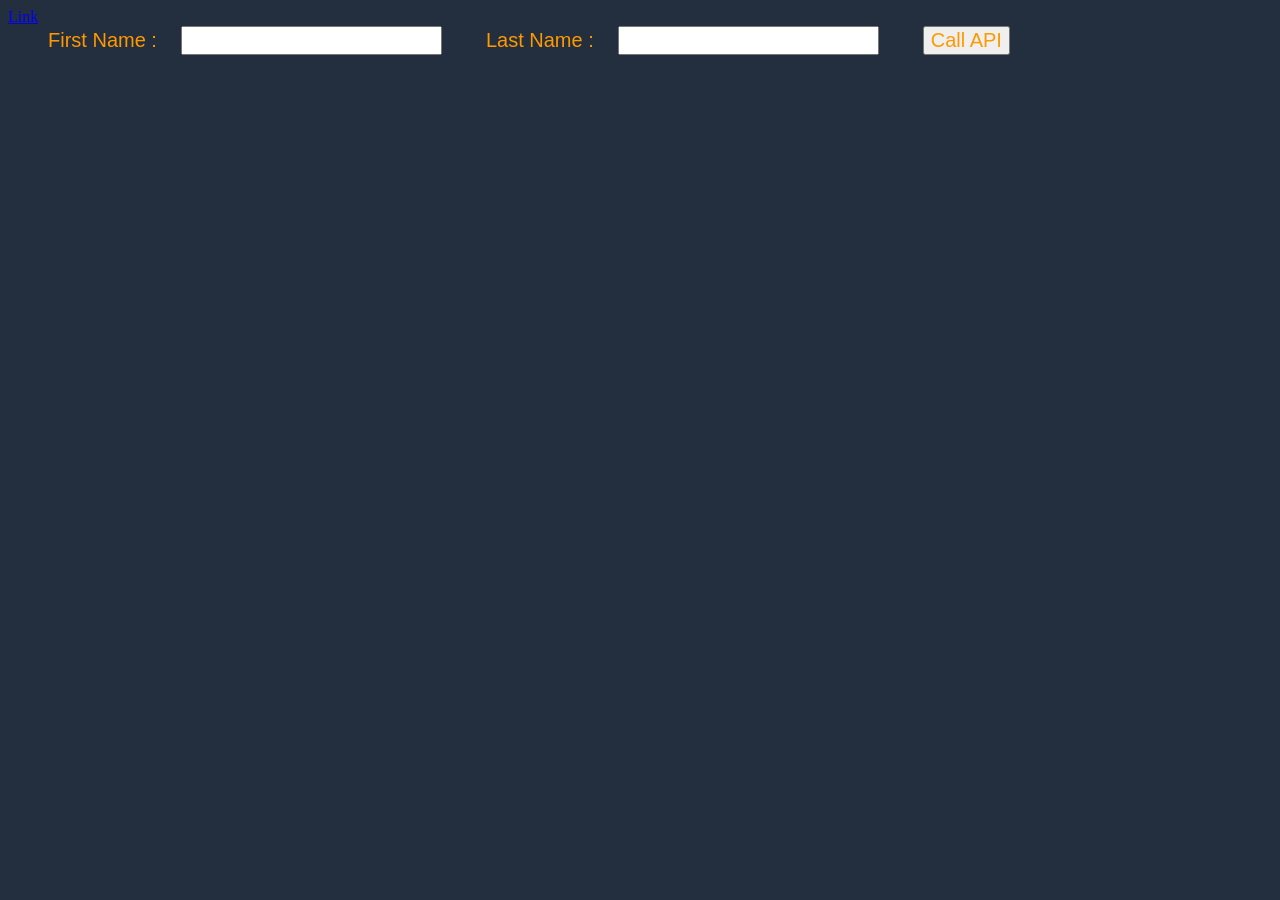
==== index.html @ 2f515c42 "Initial commit" ====
<!DOCTYPE html>
<html>
<head>
    <meta charset="UTF-8">
    <title>Hello World</title>
    <!-- Add some CSS to change client UI -->
    <style>
        body {
            background-color: #232F3E;
        }
        label, button {
            color: #FF9900;
            font-family: Arial, Helvetica, sans-serif;
            font-size: 20px;
            margin-left: 40px;
        }
        input {
            color: #232F3E;
            font-family: Arial, Helvetica, sans-serif;
            font-size: 20px;
            margin-left: 20px;
        }
    </style>
    <script>
        // define the callAPI function that takes a first name and last name as parameters
        var callAPI = (firstName,lastName)=>{
            // instantiate a headers object
            var myHeaders = new Headers();
            // add content type header to object
            myHeaders.append("Content-Type", "application/json");
            // using built in JSON utility package turn object to string and store in a variable
            var raw = JSON.stringify({"firstName":firstName,"lastName":lastName});
            // create a JSON object with parameters for API call and store in a variable
            var requestOptions = {
                method: 'POST',
                headers: myHeaders,
                body: raw,
                redirect: 'follow'
            };
            // make API call with parameters and use promises to get response
            fetch("https://k6nz7xwcvk.execute-api.us-east-1.amazonaws.com/dev", requestOptions)
                .then(response => response.text())
                .then(result => alert(JSON.parse(result).body))
                .catch(error => console.log('error', error));
        }
    </script>
</head>
<body>
<a href="index2.html">Link</a>
<form>
    <label>First Name :</label>
    <input type="text" id="fName">
    <label>Last Name :</label>
    <input type="text" id="lName">
    <!-- set button onClick method to call function we defined passing input values as parameters -->
    <button type="button" onclick="callAPI(document.getElementById('fName').value,document.getElementById('lName').value)">Call API</button>
</form>
</body>
</html>
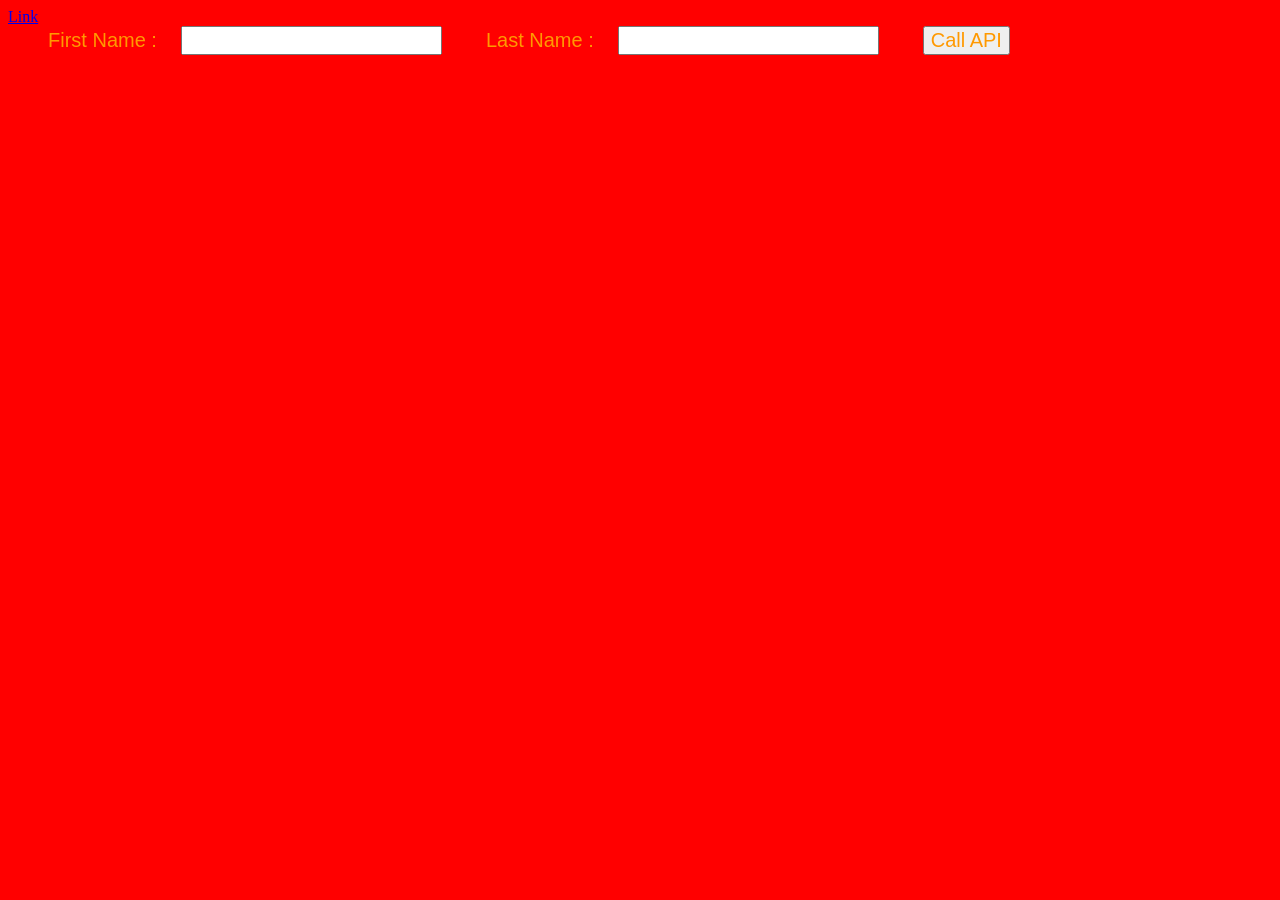
==== commit f46d7aad: "Testing multiple files in buildspec" ====
--- a/index.html
+++ b/index.html
@@ -6,7 +6,7 @@
     <!-- Add some CSS to change client UI -->
     <style>
         body {
-            background-color: #232F3E;
+            background-color: red;
         }
         label, button {
             color: #FF9900;
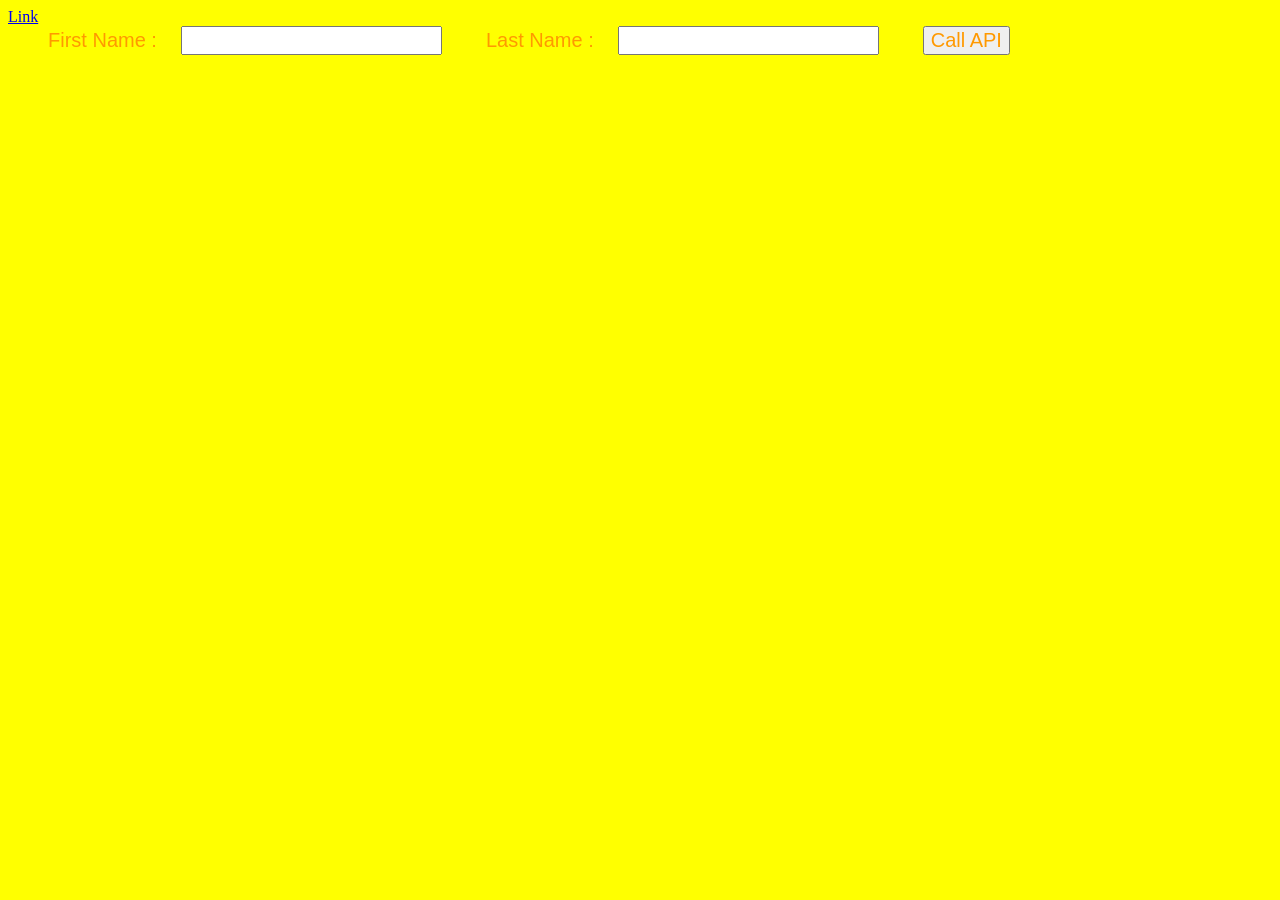
==== commit cfa0d620: "testing with 2 files again" ====
--- a/index.html
+++ b/index.html
@@ -6,7 +6,7 @@
     <!-- Add some CSS to change client UI -->
     <style>
         body {
-            background-color: red;
+            background-color: yellow;
         }
         label, button {
             color: #FF9900;
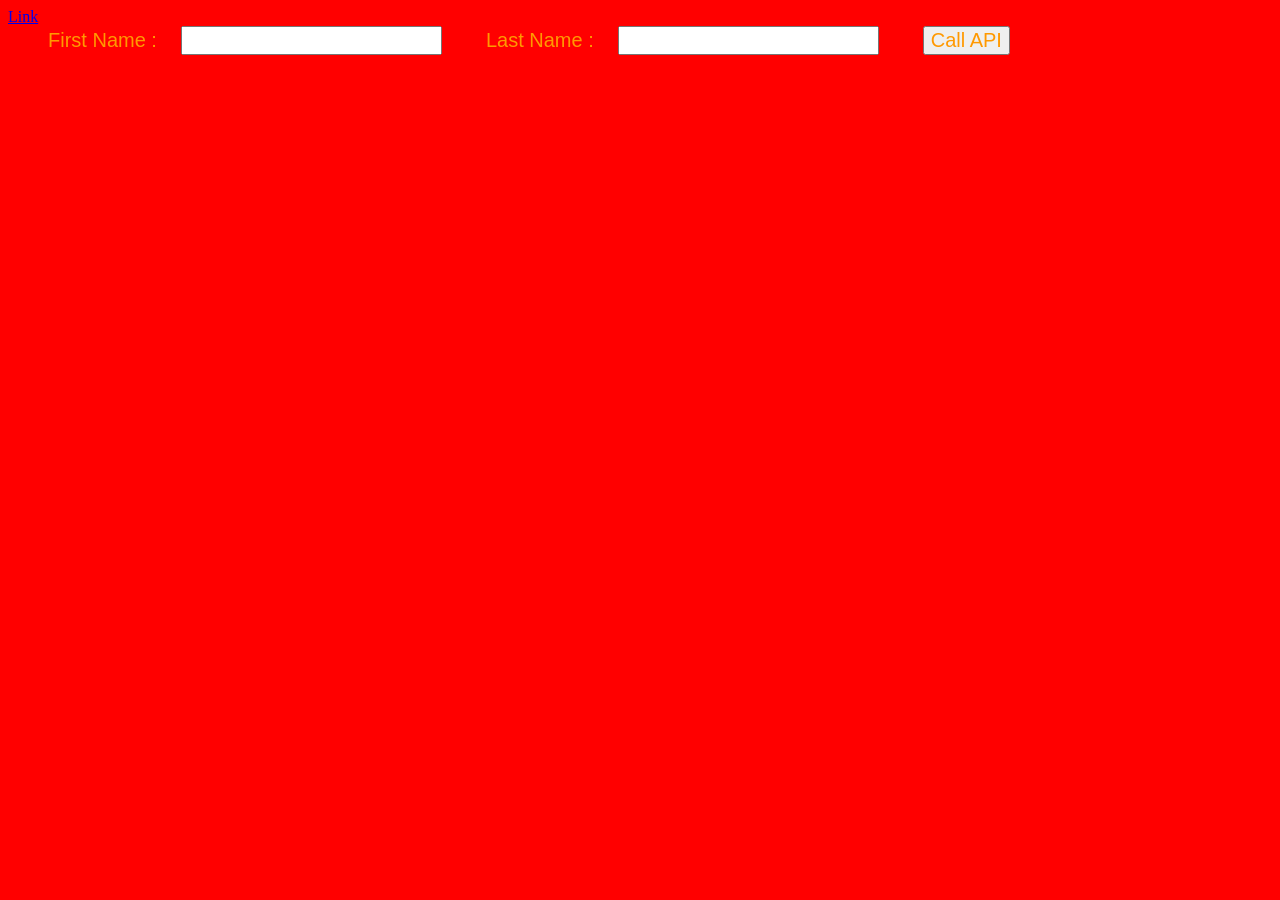
==== commit 72f615c4: "Trying with archive again again" ====
--- a/index.html
+++ b/index.html
@@ -6,7 +6,7 @@
     <!-- Add some CSS to change client UI -->
     <style>
         body {
-            background-color: yellow;
+            background-color: red;
         }
         label, button {
             color: #FF9900;
